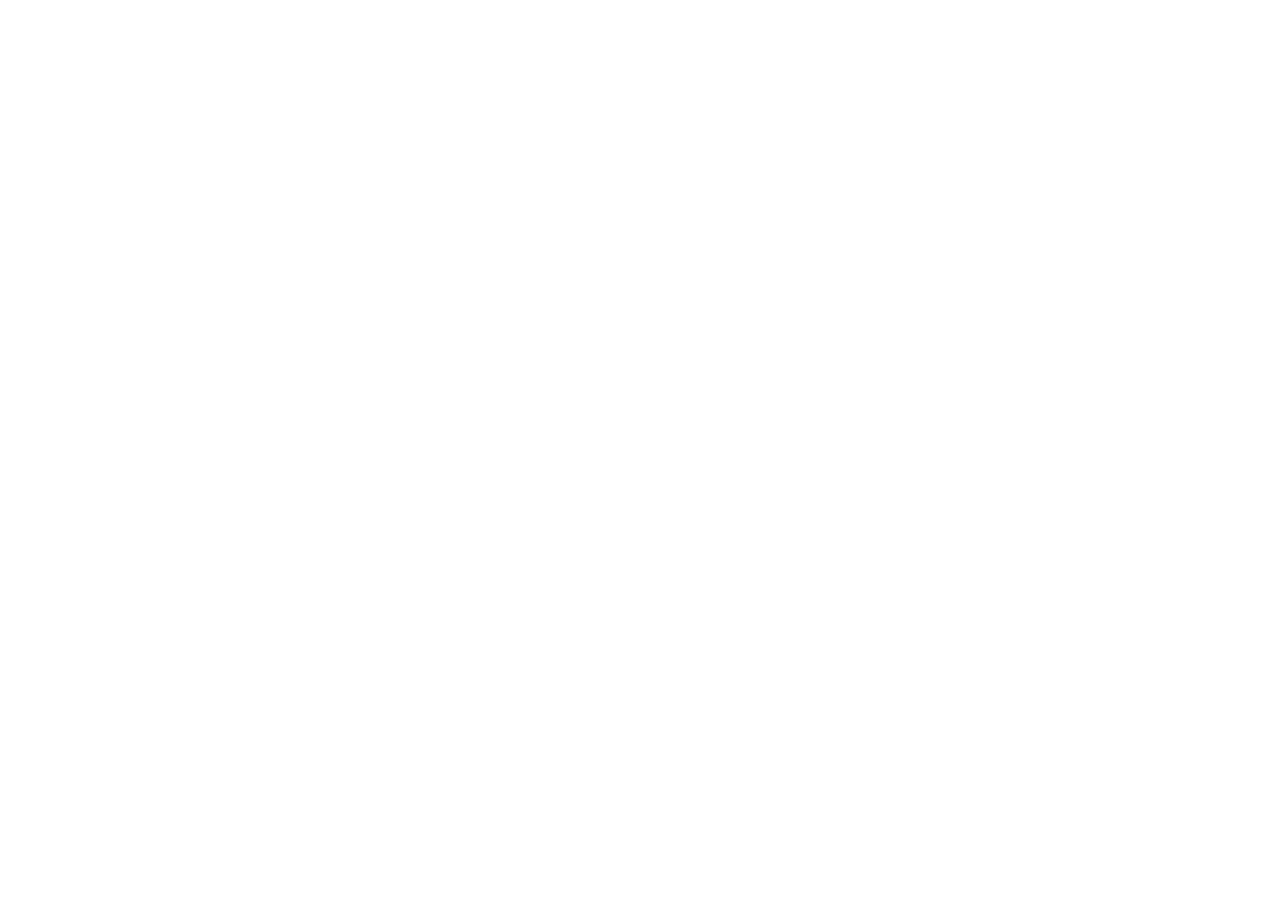
==== index.html @ 1148053e "First" ====
<!DOCTYPE html>
<html lang="en">
<head>
    <meta charset="UTF-8">
    <meta name="viewport" content="width=device-width, initial-scale=1.0">
    <title>Document</title>
</head>
<body>
    
</body>
</html>
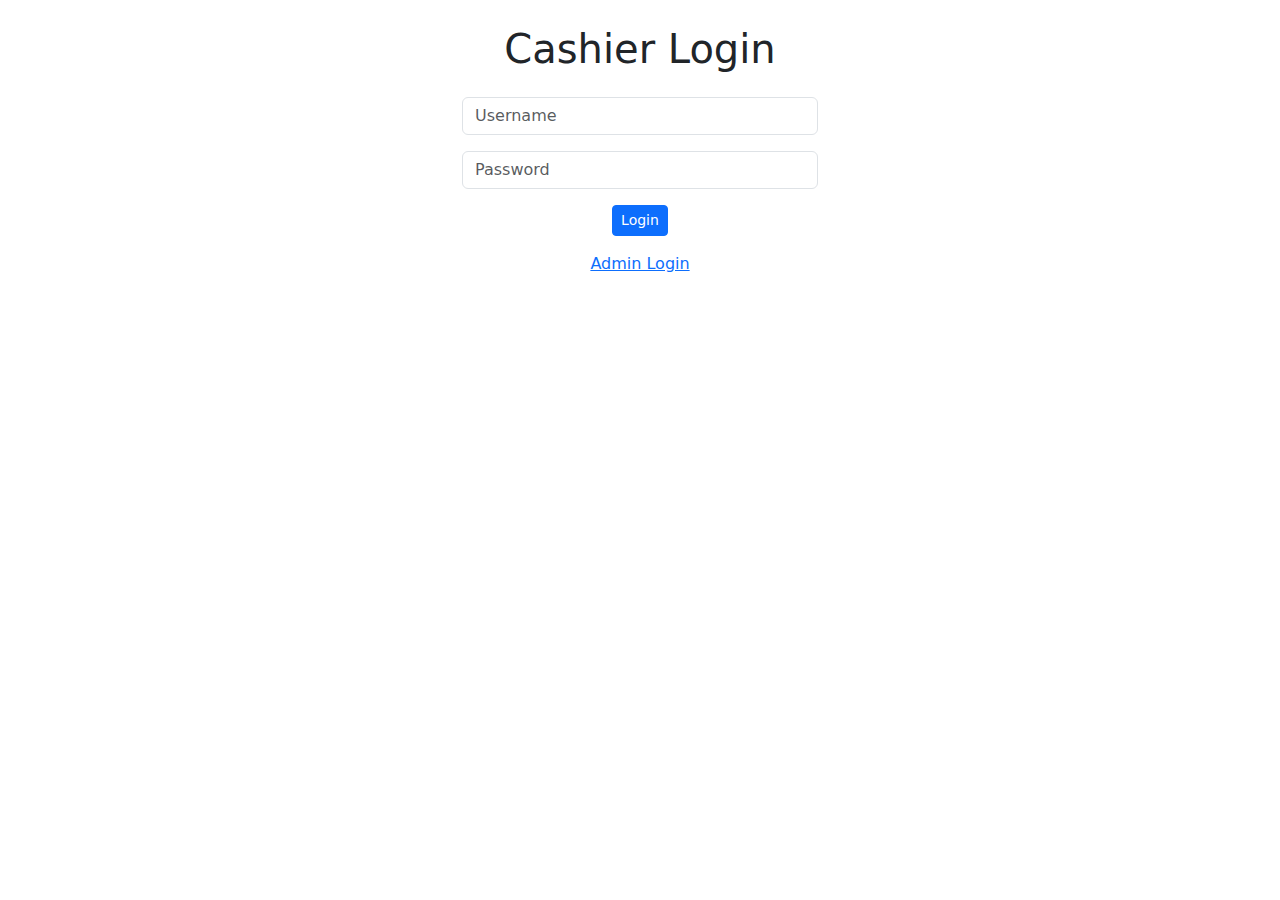
==== commit a7bff290: "added new functions" ====
--- a/index.html
+++ b/index.html
@@ -3,9 +3,31 @@
 <head>
     <meta charset="UTF-8">
     <meta name="viewport" content="width=device-width, initial-scale=1.0">
-    <title>Document</title>
+    <title>MOS Burgers - Cashier Login</title>
+    <link rel="icon" type="image/x-icon" href="img/logo.png">
+    <link href="https://cdn.jsdelivr.net/npm/bootstrap@5.3.3/dist/css/bootstrap.min.css" rel="stylesheet" integrity="sha384-QWTKZyjpPEjISv5WaRU9OFeRpok6YctnYmDr5pNlyT2bRjXh0JMhjY6hW+ALEwIH" crossorigin="anonymous">
+    <link rel="stylesheet" href="css/style.css">
 </head>
 <body>
-    
+    <div class="container">
+        <div class="row justify-content-center">
+            <div class="col-md-6 col-lg-4 text-center img login">
+                <img src="img/logo.png" alt="" class="img-fluid mb-4">
+                <h1 class="mb-4">Cashier Login</h1>
+                <div class="mb-3">
+                    <input type="text" id="username" class="form-control" placeholder="Username">
+                </div>
+                <div class="mb-3">
+                    <input type="password" id="password" class="form-control" placeholder="Password">
+                </div>
+                <div class="mb-3">
+                    <button type="button" class="btn btn-primary btn-sm btn1" onclick="loginC()">Login</button>
+                </div>
+                <a href="admin.html">Admin Login</a>
+            </div>
+        </div>
+    </div>
+    <script type="module" src="js/main.js"></script>
+    <script src="https://cdn.jsdelivr.net/npm/bootstrap@5.3.3/dist/js/bootstrap.bundle.min.js" integrity="sha384-YvpcrYf0tY3lHB60NNkmXc5s9fDVZLESaAA55NDzOxhy9GkcIdslK1eN7N6jIeHz" crossorigin="anonymous"></script>
 </body>
 </html>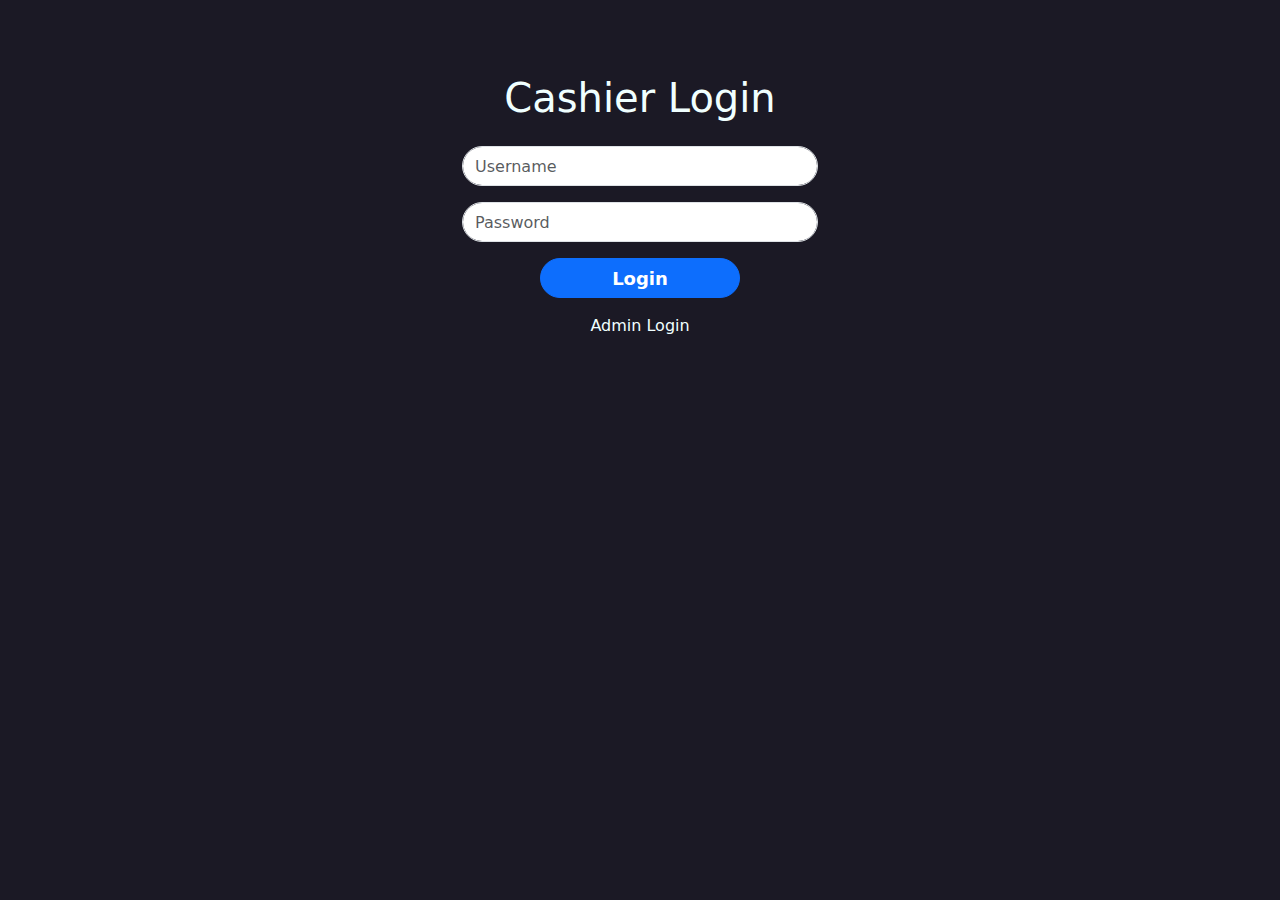
==== commit 2b3799f2: "bill printing" ====
--- a/index.html
+++ b/index.html
@@ -21,7 +21,7 @@
                     <input type="password" id="password" class="form-control" placeholder="Password">
                 </div>
                 <div class="mb-3">
-                    <button type="button" class="btn btn-primary btn-sm btn1" onclick="loginC()">Login</button>
+                    <button type="button" id="loginButton" class="btn btn-primary btn-sm btn1">Login</button>
                 </div>
                 <a href="admin.html">Admin Login</a>
             </div>
--- a/css/style.css
+++ b/css/style.css
@@ -0,0 +1,78 @@
+body{
+    background-color: #1B1925;
+    color: azure;
+}
+.img img{
+    width: 150px;
+    margin: 50px 0 30px 0;
+}
+
+.btn1{
+    border-radius: 25px;
+    width: 200px;
+    height: 40px;
+    font-size: large;
+    font-weight: 600;
+}
+.login input{
+    border-radius: 25px;
+    height: 40px;
+}
+.login a{
+    color: azure;
+    text-decoration: none;
+}
+.home input{
+    border-radius: 25px;
+    height: 40px;
+    width: 550px;
+}
+.navbar-nav .nav-link{
+    color: #ffffff !important;
+  }
+.nav-item{
+    color: azure;
+}
+.customer-result {
+    border-radius: 5px;
+    padding: 15px;
+    margin-bottom: 10px;
+    background-color: #f9f9f9;
+    color: black;
+}
+.container-fluid.home {
+    height: 100vh;
+    display: flex;
+    flex-direction: column;
+    padding-top: 15px;
+}
+.fixed-header {
+    position: sticky;
+    top: 0;
+    z-index: 1000;
+    padding-bottom: 15px;
+    margin-top: 50px;
+}
+.scrollable-results {
+    flex-grow: 1;
+    overflow-y: auto;
+    padding: 15px;
+}
+#searchResults {
+    max-width: 800px;
+    margin: 0 auto;
+}
+#searchResults p{
+    font-size: 15px;
+    font-weight: 600;
+}
+.proceedBtn{
+    border: none;
+    background-color: #0dff00;
+}
+.proceedBtn:hover{
+    background-color: #0bd800;
+}
+.search-bar input::placeholder{
+    text-align: center;
+}